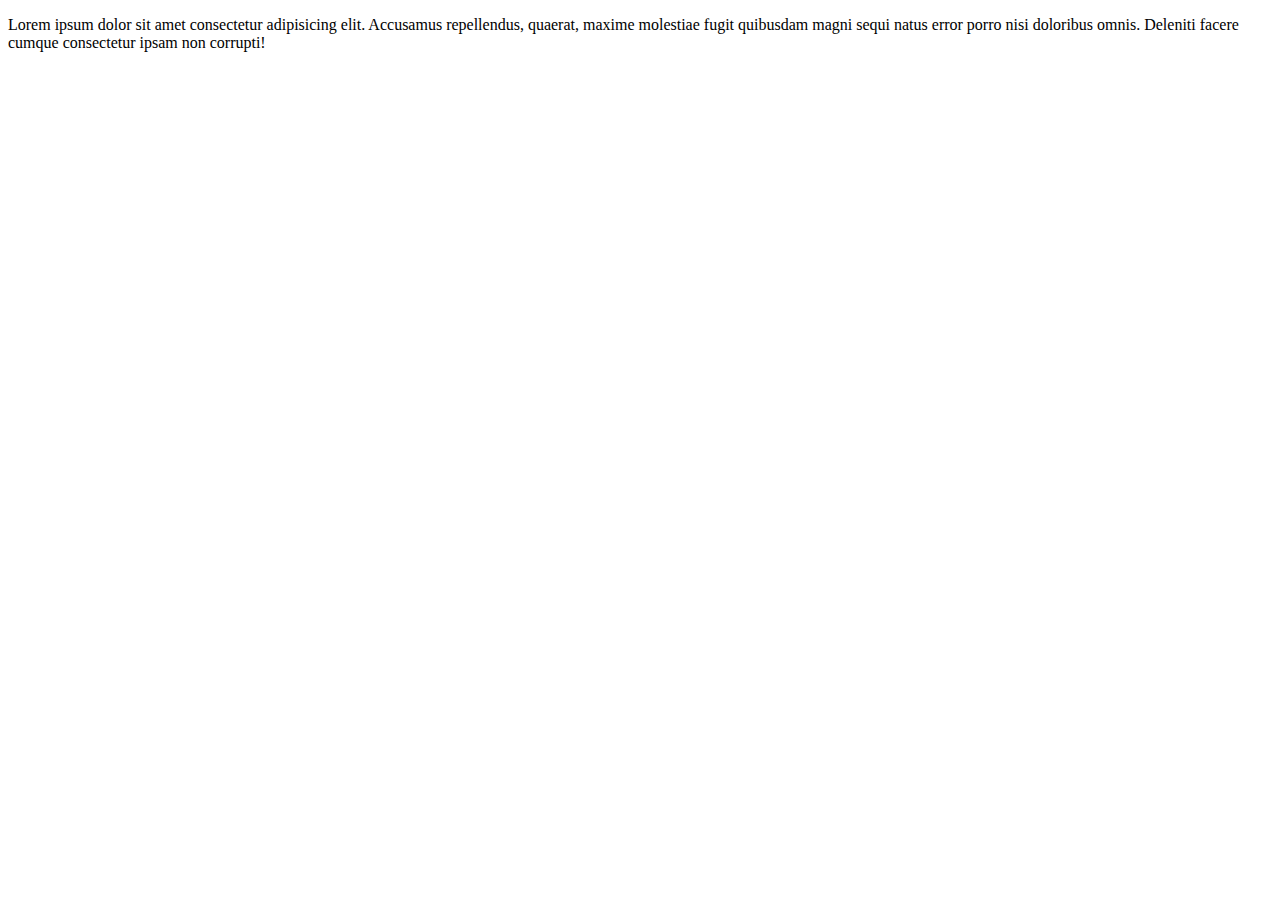
==== index.html @ 8e2e3d6e "Inicio del proyecto" ====
<!DOCTYPE html>
<html lang="en">
<head>
    <meta charset="UTF-8">
    <meta http-equiv="X-UA-Compatible" content="IE=edge">
    <meta name="viewport" content="width=device-width, initial-scale=1.0">
    <title>Document</title>
</head>
<body>
    <p>
        Lorem ipsum dolor sit amet consectetur adipisicing elit. Accusamus repellendus, quaerat, maxime molestiae fugit quibusdam magni sequi natus error porro nisi doloribus omnis. Deleniti facere cumque consectetur ipsam non corrupti!
    </p>
</body>
</html>
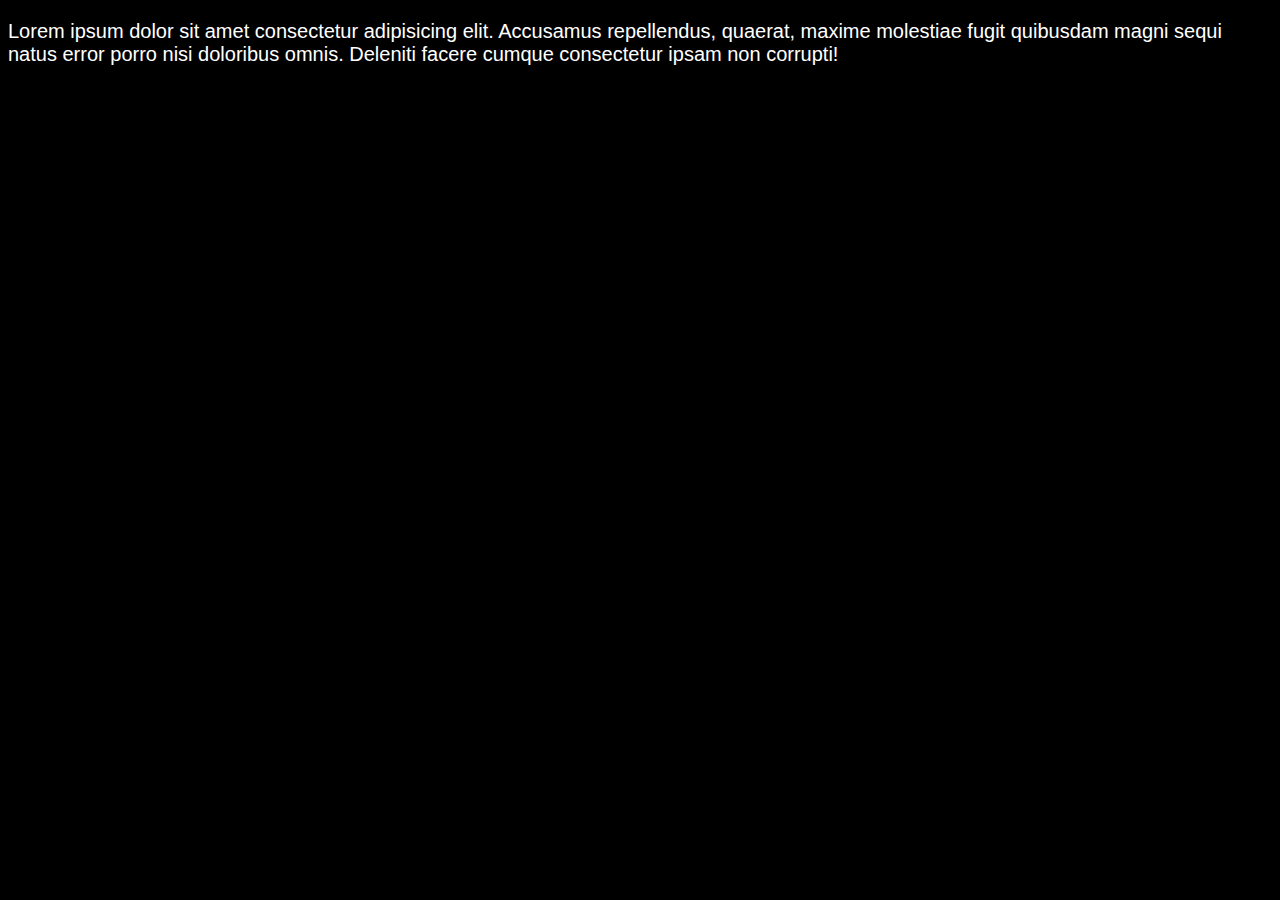
==== commit 5720dd91: "Se agrega estilos al fondo y a la fuente del body" ====
--- a/index.html
+++ b/index.html
@@ -11,4 +11,5 @@
         Lorem ipsum dolor sit amet consectetur adipisicing elit. Accusamus repellendus, quaerat, maxime molestiae fugit quibusdam magni sequi natus error porro nisi doloribus omnis. Deleniti facere cumque consectetur ipsam non corrupti!
     </p>
 </body>
-</html>+</html>
+<link rel="stylesheet" href="css/estilos.css">--- a/css/estilos.css
+++ b/css/estilos.css
@@ -0,0 +1,6 @@
+body {
+    background-color: black;
+    color: white;
+    font-size: 20px;
+    font-family: Verdana, Geneva, Tahoma, sans-serif;
+}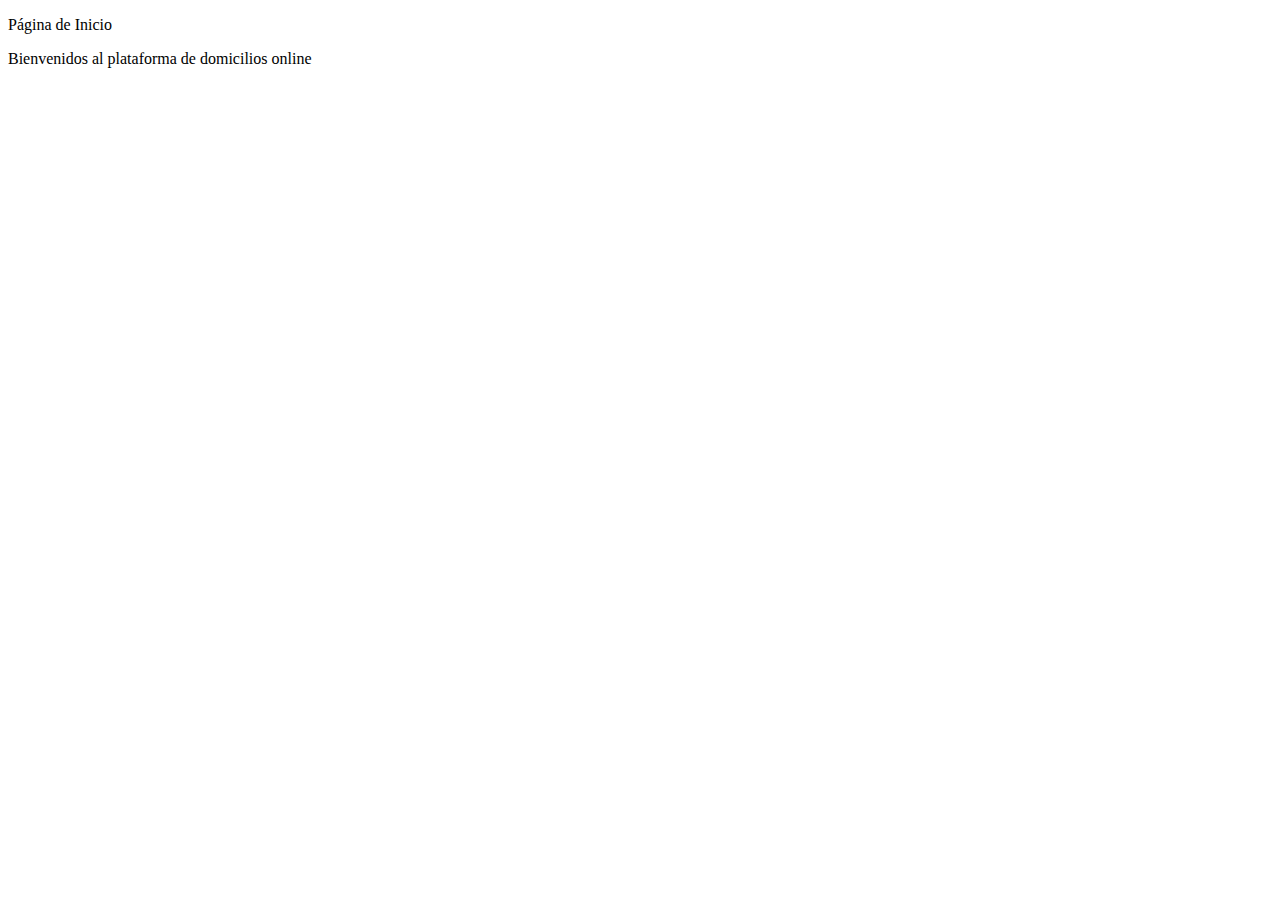
==== commit 24a33bd8: "Se cambia el texto de bienvenida del HOME" ====
--- a/index.html
+++ b/index.html
@@ -8,8 +8,10 @@
 </head>
 <body>
     <p>
-        Lorem ipsum dolor sit amet consectetur adipisicing elit. Accusamus repellendus, quaerat, maxime molestiae fugit quibusdam magni sequi natus error porro nisi doloribus omnis. Deleniti facere cumque consectetur ipsam non corrupti!
+        Página de Inicio
+    </p>
+    <p>
+        Bienvenidos al plataforma de domicilios online
     </p>
 </body>
-</html>
-<link rel="stylesheet" href="css/estilos.css">+</html>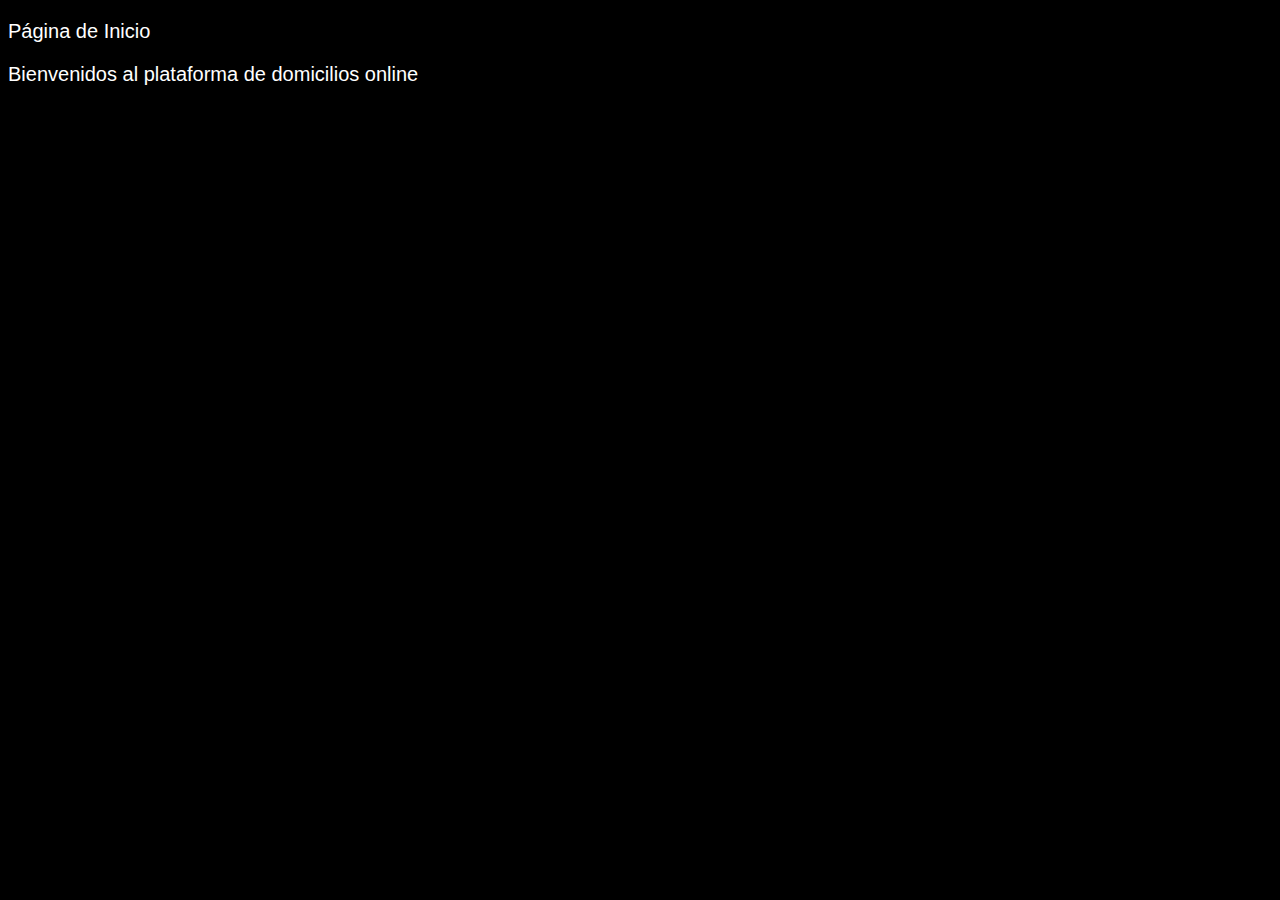
==== commit 3dc39a53: "Merge branch 'estilos' into contenido" ====
--- a/index.html
+++ b/index.html
@@ -14,4 +14,5 @@
         Bienvenidos al plataforma de domicilios online
     </p>
 </body>
-</html>+</html>
+<link rel="stylesheet" href="css/estilos.css">--- a/css/estilos.css
+++ b/css/estilos.css
@@ -0,0 +1,6 @@
+body {
+    background-color: black;
+    color: white;
+    font-size: 20px;
+    font-family: Verdana, Geneva, Tahoma, sans-serif;
+}